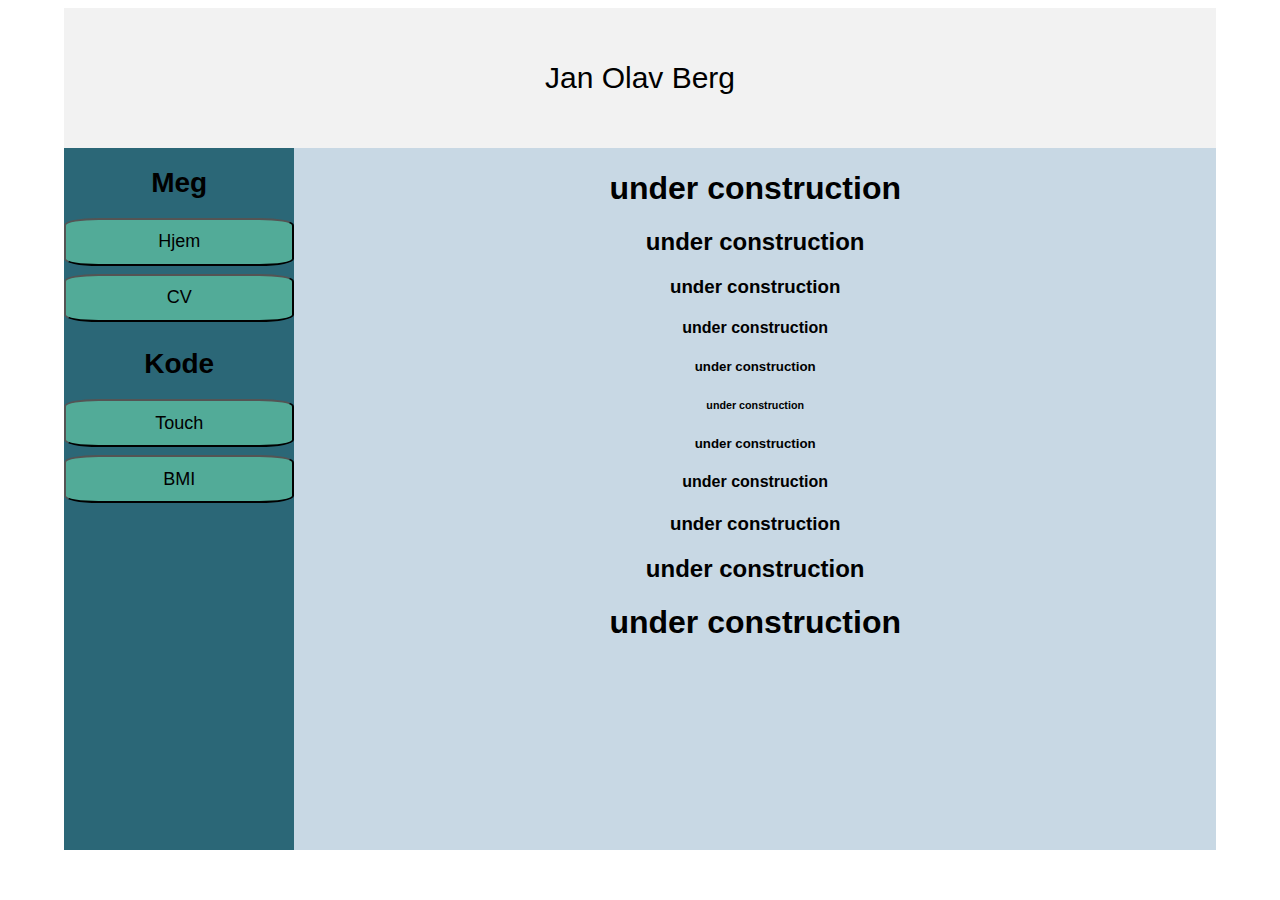
==== index.html @ 9a7d6246 "making link image smaller" ====
<!DOCTYPE html>
<html lang="nor">
    <head>
        <title>Jan Olav Berg</title>
        <link rel="stylesheet" href="css/defaultv3.css">
        <script src="js/mainv3.js" defer></script>
        <meta charset="UTF-8">
        <meta name="viewport" content="width=device-width, initial-scale=1.0">
        <meta name="description" content="Jan Olav Berg's programming portfolio, front page">
        <meta name="og:image" content="pictures/me_neutral_smaller.png">
    </head>
    <body onload="load_frame()">
        <div id="header"></div>
        <div id="menu"></div>
        <div id="main_screen">
                <h1>under construction</h1>
                <h2>under construction</h2>
                <h3>under construction</h3>
                <h4>under construction</h4>
                <h5>under construction</h5>
                <h6>under construction</h6>
                <h5>under construction</h5>
                <h4>under construction</h4>
                <h3>under construction</h3>
                <h2>under construction</h2>
                <h1>under construction</h1>
        </div>
    </body>
</html>
---- css/defaultv3.css ----
html {
    height: 100%;
}
body {
    font-family: Verdana, Geneva, Tahoma, sans-serif;
    background-size: 100%;
    margin-left: 5%;
    margin-right: 5%;
    background-color: #ffffff;
    height: 78%;
    overflow: hidden;
}

#header{
    background-color: #f2f2f2;
    font-size: 30px;
    padding: 2%;
    text-align: center;
}

#menu{
    font-size: 14px;
    text-align: center;
    background-color: #2b6777;
    width: 20%;
    height: 100%;
    float: left;
}

button {
    background-color: #52ab98;
    font-size: large;
    width: 100%;
    height: 48px;
    border-radius: 15%;
    margin-bottom: 8px;
}

#main_screen {
    margin: 0;
    text-align: center;
    float: left;
    width: 80%;
    background-color: #c8d8e4;
    height: 100%;
    width: 80%;
    overflow: auto;
}
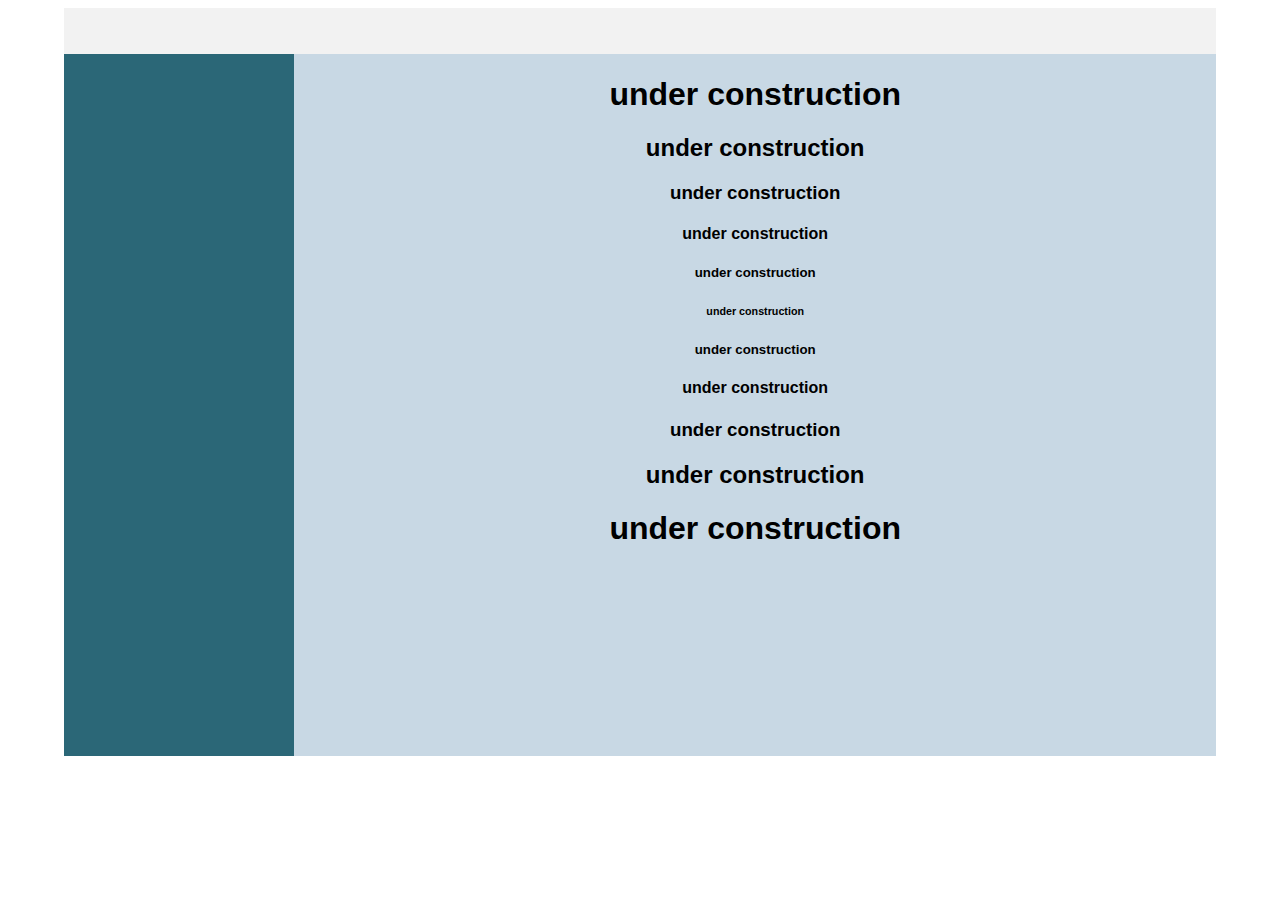
==== commit 8f1bae88: "reduced decimals output in bmi" ====
--- a/index.html
+++ b/index.html
@@ -2,12 +2,13 @@
 <html lang="nor">
     <head>
         <title>Jan Olav Berg</title>
-        <link rel="stylesheet" href="css/defaultv3.css">
-        <script src="js/mainv3.js" defer></script>
+        <link rel="stylesheet" href="css/defaultv4.css">
+        <script src="js/mainv4.js" defer></script>
         <meta charset="UTF-8">
         <meta name="viewport" content="width=device-width, initial-scale=1.0">
         <meta name="description" content="Jan Olav Berg's programming portfolio, front page">
-        <meta name="og:image" content="pictures/me_neutral_smaller.png">
+        <meta name="og:image" content="https://janolavberg.no/pictures/me_neutral_smaler.png">
+        <meta name="twitter:image:src" content="https://janolavberg.no/pictures/me_neutral_smaler.png">
     </head>
     <body onload="load_frame()">
         <div id="header"></div>
--- a/css/defaultv4.css
+++ b/css/defaultv4.css
@@ -0,0 +1,48 @@
+html {
+    height: 100%;
+}
+body {
+    font-family: Verdana, Geneva, Tahoma, sans-serif;
+    background-size: 100%;
+    margin-left: 5%;
+    margin-right: 5%;
+    background-color: #ffffff;
+    height: 78%;
+    overflow: hidden;
+}
+
+#header{
+    background-color: #f2f2f2;
+    font-size: 30px;
+    padding: 2%;
+    text-align: center;
+}
+
+#menu{
+    font-size: 14px;
+    text-align: center;
+    background-color: #2b6777;
+    width: 20%;
+    height: 100%;
+    float: left;
+}
+
+button {
+    background-color: #52ab98;
+    font-size: large;
+    width: 100%;
+    height: 48px;
+    border-radius: 15%;
+    margin-bottom: 8px;
+}
+
+#main_screen {
+    margin: 0;
+    text-align: center;
+    float: left;
+    width: 80%;
+    background-color: #c8d8e4;
+    height: 100%;
+    width: 80%;
+    overflow: auto;
+}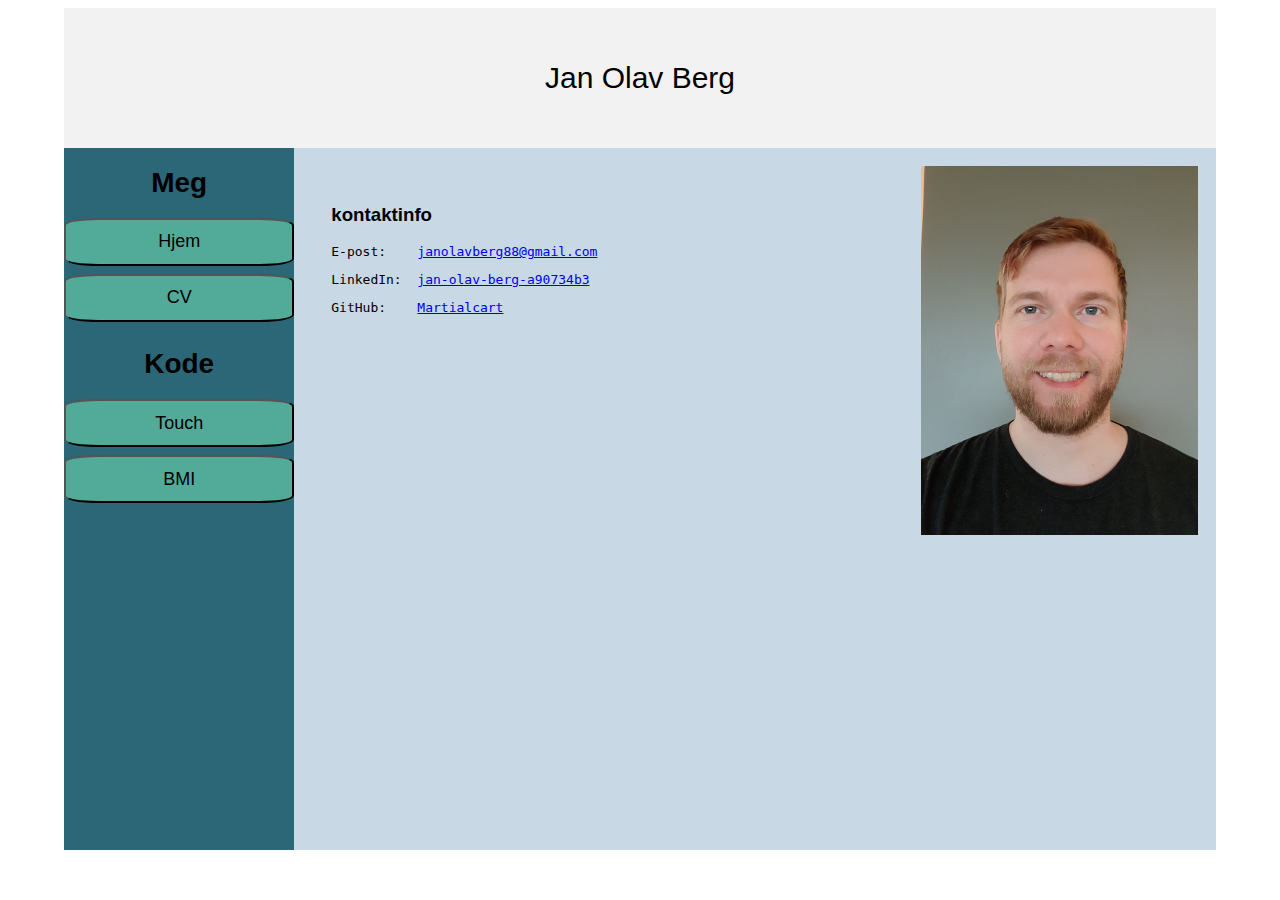
==== commit caed30c7: "added contact info to index/home" ====
--- a/index.html
+++ b/index.html
@@ -3,6 +3,7 @@
     <head>
         <title>Jan Olav Berg</title>
         <link rel="stylesheet" href="css/defaultv4.css">
+        <link rel="stylesheet" href="css/index.css">
         <script src="js/mainv4.js" defer></script>
         <meta charset="UTF-8">
         <meta name="viewport" content="width=device-width, initial-scale=1.0">
@@ -14,17 +15,13 @@
         <div id="header"></div>
         <div id="menu"></div>
         <div id="main_screen">
-                <h1>under construction</h1>
-                <h2>under construction</h2>
-                <h3>under construction</h3>
-                <h4>under construction</h4>
-                <h5>under construction</h5>
-                <h6>under construction</h6>
-                <h5>under construction</h5>
-                <h4>under construction</h4>
-                <h3>under construction</h3>
-                <h2>under construction</h2>
-                <h1>under construction</h1>
+            <img id="portrait" src="img/me_neutral_smaler.png" alt="portrait Jan Olav Berg" width="30%" height="auto" float="left">
+            <div class="spalte">
+                <h3>kontaktinfo</h3>
+                <pre>E-post:    <a href = "mailto: janolavberg88@gmail.com">janolavberg88@gmail.com</a> </pre>
+                <pre>LinkedIn:  <a href="https://www.linkedin.com/in/jan-olav-berg-a90734b3/">jan-olav-berg-a90734b3</a> </pre>
+                <pre>GitHub:    <a href="https://github.com/Martialcart/">Martialcart</a></pre>
+            </div>
         </div>
     </body>
 </html>--- a/css/defaultv4.css
+++ b/css/defaultv4.css
@@ -1,3 +1,12 @@
+:root {
+    /* colors */
+    --teal: #2b6777;
+    --blue: #c8d9e4;
+    --bright_white: #ffffff;
+    --dark_grey: #f2f2f2;
+    --aqua_marine: #52ab98;
+}
+
 html {
     height: 100%;
 }
--- a/css/index.css
+++ b/css/index.css
@@ -0,0 +1,10 @@
+#portrait {
+    float: right;
+    margin: 2%;
+}
+
+.spalte {
+    float: left;
+    margin: 4%;
+    text-align: left;
+}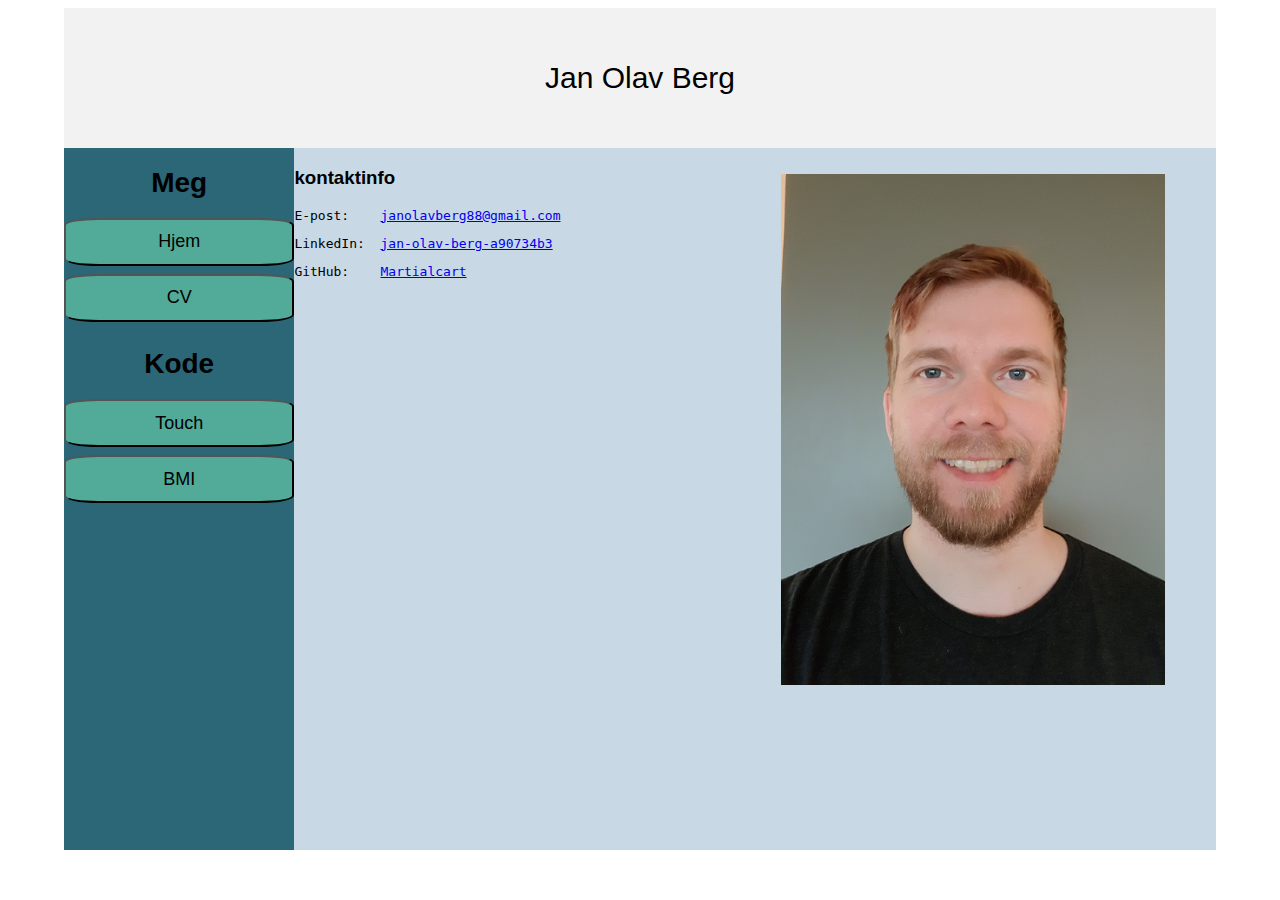
==== commit 74403751: "portrait on homepage is on top of text" ====
--- a/index.html
+++ b/index.html
@@ -14,7 +14,7 @@
     <body onload="load_frame()">
         <div id="header"></div>
         <div id="menu"></div>
-        <div id="main_screen">
+        <div id="main_screen">            
             <img id="portrait" src="img/me_neutral_smaler.png" alt="portrait Jan Olav Berg" width="30%" height="auto" float="left">
             <div class="spalte">
                 <h3>kontaktinfo</h3>
--- a/css/index.css
+++ b/css/index.css
@@ -1,10 +1,11 @@
 #portrait {
     float: right;
     margin: 2%;
+    z-index: 99;
+    position: absolute;
 }
 
 .spalte {
-    float: left;
-    margin: 4%;
+    width: fit-content;
     text-align: left;
 }